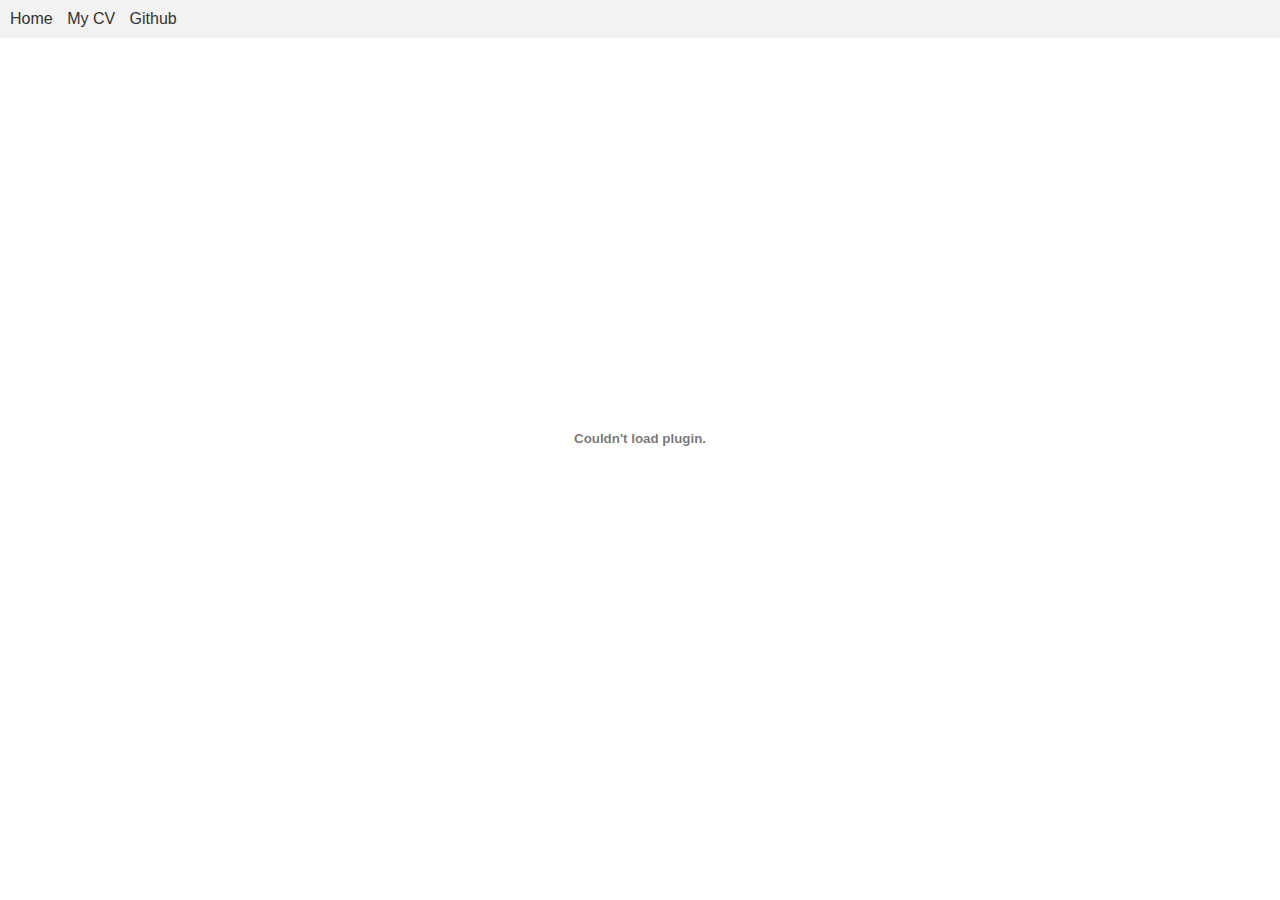
==== cv.html @ 9afabd46 "Create cv.html" ====
<!DOCTYPE html>
<html>
<head>
    <meta charset="UTF-8">
    <title>My CV</title>
    <style>
        body {
            font-family: Arial, sans-serif;
            margin: 0;
            padding: 0;
        }

        .navbar {
            background-color: #f2f2f2;
            padding: 10px;
        }

        .navbar a {
            margin-right: 10px;
            color: #333;
            text-decoration: none;
        }
    </style>
</head>
<body>
    <div class="navbar">
        <a href="index.html">Home</a>
        <a href="cv.html">My CV</a>
        <a href="https://github.com/HoDinhCanh">Github</a>
    </div>

    <div class="content">
        <embed src="path/to/your-cv.pdf" width="100%" height="800px" type='application/pdf'>
    </div>
</body>
</html>
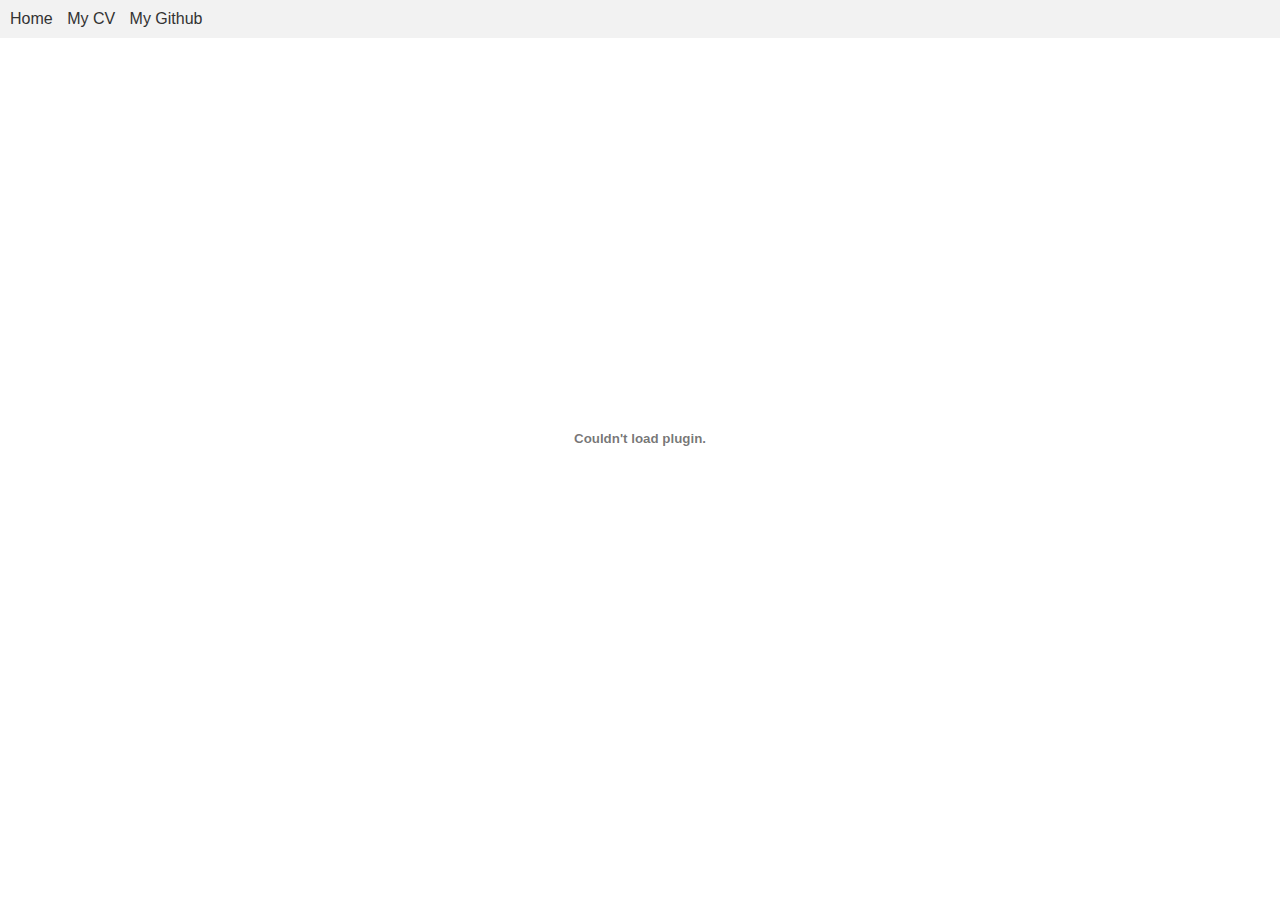
==== commit fe7b6e75: "Update cv.html" ====
--- a/cv.html
+++ b/cv.html
@@ -26,7 +26,7 @@
     <div class="navbar">
         <a href="index.html">Home</a>
         <a href="cv.html">My CV</a>
-        <a href="https://github.com/HoDinhCanh">Github</a>
+        <a href="https://github.com/HoDinhCanh">My Github</a>
     </div>
 
     <div class="content">
